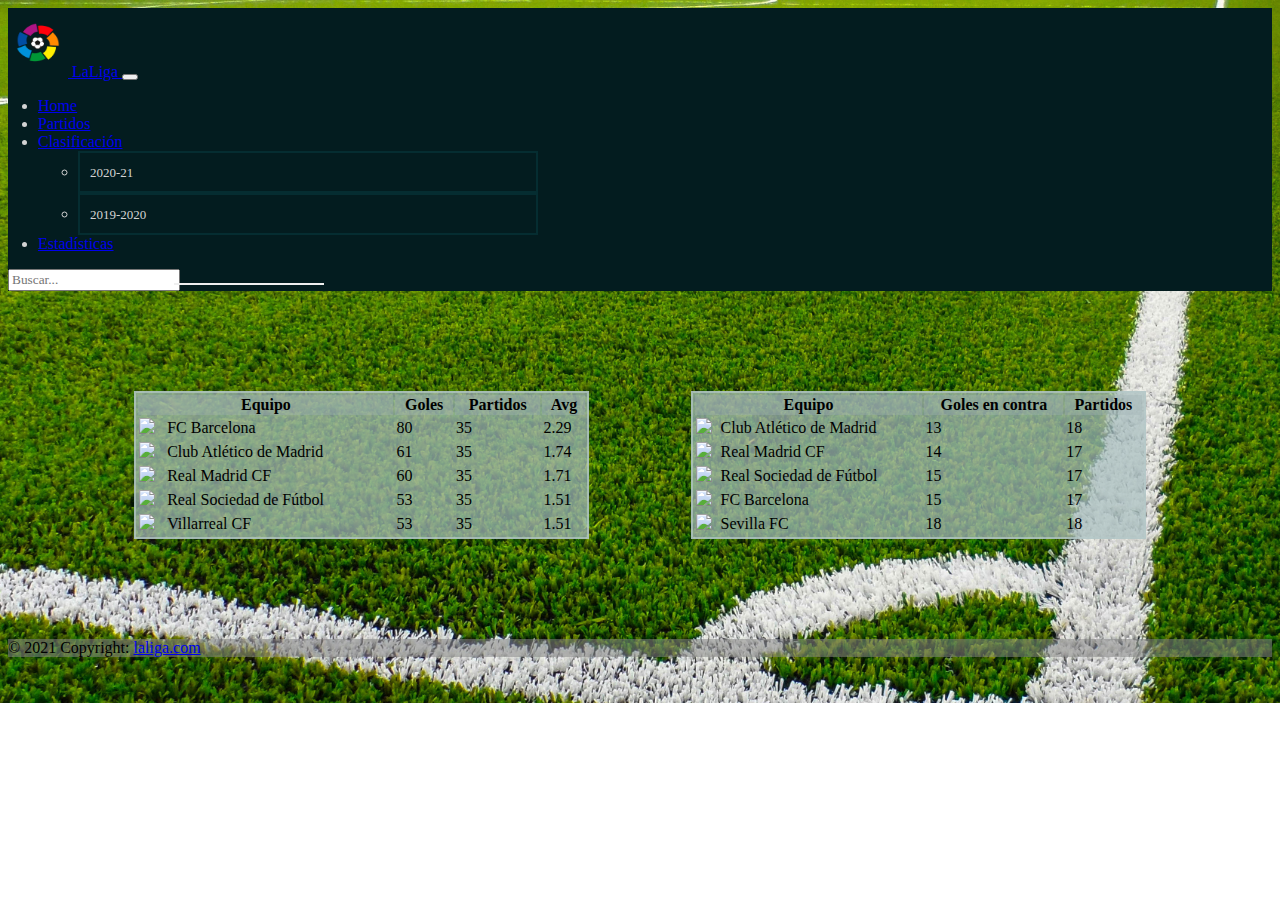
==== estadisticas.html @ f0ce2642 "first commit" ====
<!DOCTYPE html>
<html lang="en">

<head>
    <meta charset="UTF-8">
    <meta http-equiv="X-UA-Compatible" content="IE=edge">
    <meta name="viewport" content="width=device-width, initial-scale=1.0">
    <title>Partidos</title>
    <link rel="stylesheet" href="https://use.fontawesome.com/releases/v5.8.1/css/all.css"
        integrity="sha384-50oBUHEmvpQ+1lW4y57PTFmhCaXp0ML5d60M1M7uH2+nqUivzIebhndOJK28anvf" crossorigin="anonymous">
    <link href="https://cdn.jsdelivr.net/npm/bootstrap@5.0.0/dist/css/bootstrap.min.css" rel="stylesheet"
        integrity="sha384-wEmeIV1mKuiNpC+IOBjI7aAzPcEZeedi5yW5f2yOq55WWLwNGmvvx4Um1vskeMj0" crossorigin="anonymous">
    <link rel="stylesheet" type="text/css" href="./estilos.css/index.css">

</head>

<body>
    <header>

        <nav id="navbarComun" class="navbar navbar-expand-lg navbar-dark">
            <div class="container-fluid">
                <a class="navbar-brand" href="#">
                    <img src="./imagenes/laliga.png" alt="" width="60" height="54"
                        class="d-inline-block align-text-center">
                    LaLiga
                </a>
                <button class="navbar-toggler" type="button" data-bs-toggle="collapse"
                    data-bs-target="#navbarSupportedContent" aria-controls="navbarSupportedContent"
                    aria-expanded="false" aria-label="Toggle navigation">
                    <span class="navbar-toggler-icon"></span>
                </button>
                <div class="collapse navbar-collapse" id="navbarSupportedContent">
                    <ul class="navbar-nav me-auto mb-2 mb-lg-0">
                        <li class="nav-item">
                            <a class="nav-link active" aria-current="page" href="./index.html">Home</a>
                        </li>
                        <li class="nav-item">
                            <a class="nav-link" href="matches.html">Partidos</a>
                        </li>
                        <li class="nav-item dropdown">
                            <a class="nav-link dropdown-toggle" href="#" id="navbarDropdown" role="button"
                                data-bs-toggle="dropdown" aria-expanded="false">
                                Clasificación
                            </a>
                            <ul class="dropdown-menu" aria-labelledby="navbarDropdown">
                                <li><a class="dropdown-item" href="standings.html">2020-21</a></li>
                                <li><a class="dropdown-item" href="#">2019-2020</a></li>
                            </ul>
                        </li>
                        <li class="nav-item">
                            <a class="nav-link" href="estadisticas.html">Estadísticas</a>
                        </li>

                    </ul>
                    <form class="comun d-flex">
                        <input class="form-control me-2" type="search" placeholder="Buscar..." aria-label="Search">
                        <button class="btn btn-outline-success" type="submit"><i class="fas fa-search"></i></button>
                    </form>
                </div>
            </div>
        </nav>

    </header>

    <section class="main">

        <div class="containerTable-estadisticas">

            <table class="estadisticas table table-striped table-hover">
                <thead>
                    <tr>
                        <th colspan="2">Equipo</th>
                        <th>Goles</th>
                        <th>Partidos</th>
                        <th>Avg</th>
                        
                    </tr>
                </thead>
                <tbody id="body_table_statistics1">

                </tbody>
            </table>

            <table class="estadisticas table table-striped table-hover">
                <thead>
                    <tr>
                        <th colspan="2">Equipo</th>
                        <th>Goles en contra</th>
                        <th>Partidos</th>
                        
                    </tr>
                </thead>
                <tbody id="body_table_statistics2">

                </tbody>
            </table>
        </div>


    </section>

    <footer class="text-center text-white">
        <!-- Grid container -->
        <div class="container p-4 pb-0">
            <!-- Section: Social media -->
            <section class="mb-4">
                <!-- Facebook -->
                <a class="btn btn-outline-light btn-floating m-1" href="#!" role="button">
                    <i class="fab fa-facebook"></i>
                </a>

                <!-- Twitter -->
                <a class="btn btn-outline-light btn-floating m-1" href="#!" role="button"><i
                        class="fab fa-twitter"></i></a>

                <!-- Google -->
                <a class="btn btn-outline-light btn-floating m-1" href="#!" role="button"><i
                        class="fab fa-google"></i></a>

                <!-- Instagram -->
                <a class="btn btn-outline-light btn-floating m-1" href="#!" role="button"><i
                        class="fab fa-instagram"></i></a>

                <!-- Linkedin -->
                <a class="btn btn-outline-light btn-floating m-1" href="#!" role="button"><i
                        class="fab fa-linkedin-in"></i></a>

                <!-- Github -->
                <a class="btn btn-outline-light btn-floating m-1" href="#!" role="button"><i
                        class="fab fa-github"></i></a>
            </section>
            <!-- Section: Social media -->
        </div>
        <!-- Grid container -->

        <!-- Copyright -->
        <div class="text-center p-3" style="background-color: rgba(0, 0, 0, 0.2);">
            © 2021 Copyright:
            <a class="text-white" href="https://mdbootstrap.com/">laliga.com</a>
        </div>
        <!-- Copyright -->
    </footer>


    <script src="https://cdn.jsdelivr.net/npm/bootstrap@5.0.0/dist/js/bootstrap.bundle.min.js"
        integrity="sha384-p34f1UUtsS3wqzfto5wAAmdvj+osOnFyQFpp4Ua3gs/ZVWx6oOypYoCJhGGScy+8"
        crossorigin="anonymous"></script>
    <script src="matches.js"></script>
    <script src="estadisticas.js"></script>

</body>

</html>
---- estilos.css/index.css ----
* {
    font-family: "Rubik";
}


/*  HEADER  HOME */

.linea-superior {
    background: rgb(3, 28, 31);
    height: 50px;
    display: flex;
    justify-content: space-between;
    
}

.linea-superior .btn {
    background: none;
    border:none;
    font-size: 13px;
    margin-left: 30px;
}

.linea-superior .rrss {
    display: flex;
    text-align: right;
    align-items: center;
    margin-right: 20px;

}

.linea-superior .rrss p{
    margin: 13px 10px auto auto;
    color:white;
    font-size: 13px;
    
}

/* dropdown web equipos */

.btn-group button:focus{
    box-shadow: none;

}

.dropdown-menu {
    min-width: 15rem;
    background-color: rgb(3, 28, 31);
    
    
}

.dropdown-menu li {
    padding: 10px;
    border: 2px solid rgb(5, 45, 49);
}
.dropdown-menu li:hover {
    background-color: rgba(5, 45, 49, 0.589);
    transform: scale(1.1);
    border: none;
}

.dropdown-menu img {
    width: 20px;
    margin: 0 5px 0 10px;
}

.dropdown-menu a {
    text-decoration: none;
    color: lightgrey;
   font-size: 13px;

}


/* navbar */

.navbar {
    margin-top: 50px;
    
} 

.container-fluid {
    color: white;
    
}

.container-fluid img{
    margin-top: 15px;
   
}

.navbar-nav {
    padding-left: 30px;
    color: lightgrey;
    width: 500px;
}



.index .btn {
    border-radius: 130px;
    background-color: rgb(3, 28, 31);
    color: white;
    border:none;
    margin-right: 100px;
    margin-left: -10px;
    width: 150px;
}

/* Carrousel */

#carouselExampleSlidesOnly{
    position: absolute;
    z-index: -100; 
    width: 100%;
    
}  

.carousel-item img{
    height: 800px;
}

/* Container redes sociales */

.containerDelRRSS {
    display: flex;
    flex-direction: column;
    height: 800px;
    justify-content: space-between;
    
    
} 

.titulo{
    height: 300px;
}

.titulo h2{
    color: white;
    font-size: 80px;
    text-align: center;  
    margin-top: 200px;
    font-weight:bolder;
    font-style: oblique;
    text-shadow:  3px 3px 2px rgb(3, 28, 31);;
    
}

.containerRRSS{
    display: flex;
    justify-content: space-around;
    align-items: center;
    width: 100%;
    padding-bottom: 10px;
 
}

.youtube {
    display: flex;
    flex-direction: column;
}

/*   STANDINGS  */

/* BODY */

body{
    background-image: url("/imagenes/semillas-de-cesped-12.jpg");
    background-repeat: no-repeat;
    background-size: cover;
    
} 

/* HEADER */

/* navbar */

#navbarComun {
    background-color: rgb(3, 28, 31);
    /* height: 100px; */
    margin-top: 0px;
    
    
}

#navbarComun .dropdown-menu a:hover {
    background-color: rgba(5, 45, 49, 0.589);
    color:lightgrey;
}

.comun .btn {
    
    color: white;
    border:none;
    margin-right: 100px;
    margin-left: -10px;
    width: 150px;
}

/*  MAIN  */

.main {
    width: 80%;
    margin:auto;
    margin-bottom: 100px;
    
}

/* tabla Clasificación */

.container_table-clasificacion{
    display: flex;
    flex-direction: column-reverse;
    justify-content: center;
    align-items: center;
    width: 80%; 
    margin: auto;
    background-color: rgba(166, 188, 190, 0.705);
    border: 2px solid rgba(182, 201, 202, 0.671);
    margin-top: 40px;

}

.clasificacion thead { 
    background-color: rgba(161, 179, 180, 0.349);
}

.clasificacion thead tr th{
    text-align: right;
}

.clasificacion thead tr th:first-of-type{
    text-align: left;
}

.clasificacion thead tr th:last-of-type{
    text-align: center;
}

table img {
    width: 40px;
}

.clasificacion tbody tr td {
    text-align: right;
}

.clasificacion tbody tr td:nth-child(3) {
    width: 400px;
}

.clasificacion tbody tr td:nth-child(1),
.clasificacion tbody tr td:nth-child(2),
.clasificacion tbody tr td:nth-child(3){
    text-align: left;
}


.clasificacion tbody tr td:nth-child(12) {
    text-align: center;
}

.clasificacion tbody tr:first-of-type,
.clasificacion tbody tr:nth-child(2),
.clasificacion tbody tr:nth-child(3),
.clasificacion tbody tr:nth-child(4){
    border-left: 3px solid dodgerblue;
}

.clasificacion tbody tr:nth-child(5),
.clasificacion tbody tr:nth-child(6) {
    border-left: 3px solid rgb(228, 156, 24);
}

.clasificacion tbody tr:last-of-type,
.clasificacion tbody tr:nth-child(18),
.clasificacion tbody tr:nth-child(19) {
    border-left: 3px solid rgb(216, 19, 19);
}

.clasificacion tbody tr:first-of-type {
    border-top: none;
}

.clasificacion tfoot {
    height: 200px;
}

.containerFoot{
    display: flex;
    justify-content:left;
    width: 100%;
    background-color: rgba(241, 243, 243, 0.644);
    margin-top: -15px;
    padding: 20px;
    border: 20px solid rgba(166, 188, 190, 0.623);;
    height: 180px;
}

.containerFoot h3 {
    font-size: 12px;
    
}

.containerFoot p {
    font-size: 11px;
    margin-right: 10px;
}

.containerInterior {
    display: flex;
    flex-direction: column;
    margin-left: 40px;
    width: 300px;
 
}
.titulos {
    display: flex;
    margin-top: 0px;
   
}

.titulos p {
    margin-top: 0px;
}

/*  MATCHES  */

.fondo {
    background-color: rgba(102, 151, 102, 0.486);
   
}

/* tabla Partidos */


.containerTable-partidos {
    display: flex;
    justify-content: center;
    align-items: center;

}

.partidos {
    width: 70%;
    border-radius: 5px 5px 5px 5px;
    font-size: 15px;  
    background-color: rgba(166, 188, 190, 0.527);
    border: 2px solid rgba(182, 201, 202, 0.527);
    margin-top: 40px;
    
}

.partidos thead tr{
    background: rgba(100, 113, 114, 0.644);
}

.partidos thead tr th{
    text-align: center;
}


#body_table tr td:nth-child(1),
#body_table tr td:nth-child(2){
    text-align: right;
}


#body_table tr td:nth-child(3) {
    text-align: center;
}


#body_table tr td:nth-child(5) {
    text-align: left;

}

/*  FOOTER  */

footer {
    background-color: rgba(211, 211, 211, 0.432);
}

/*  ESTADISTICAS  */

.containerTable-estadisticas{
    display: flex;
    justify-content: space-between;
    align-items: center;
    margin: auto;
    

}

.estadisticas {
    width: 45%;
    background-color: rgba(166, 188, 190, 0.705);
    border: 2px solid rgba(182, 201, 202, 0.671);
    margin-top: 100px;
}

.estadisticas thead { 
    background-color: rgba(161, 179, 180, 0.349);
}
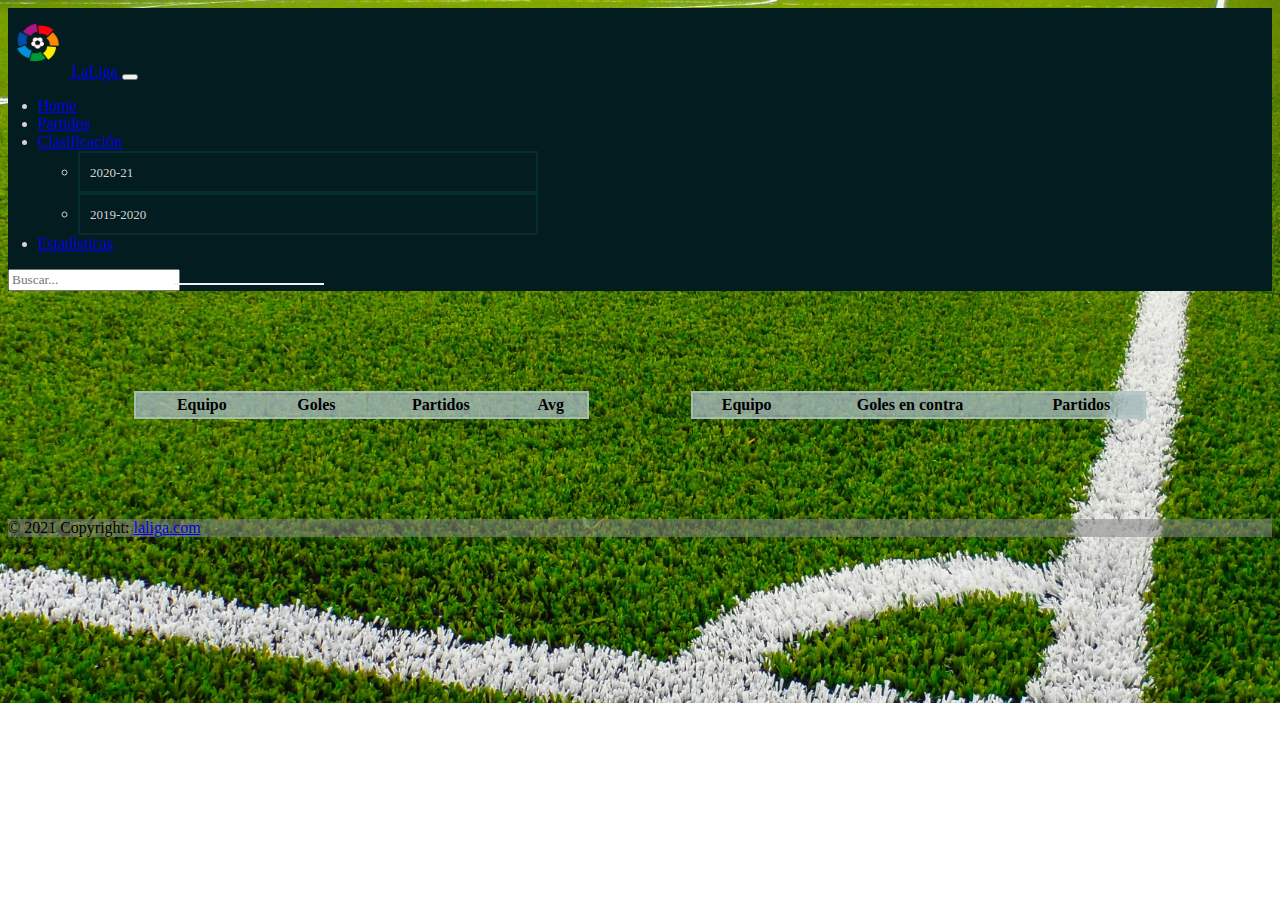
==== commit 91bebd20: "FETCH" ====
--- a/estadisticas.html
+++ b/estadisticas.html
@@ -145,7 +145,7 @@
     <script src="https://cdn.jsdelivr.net/npm/bootstrap@5.0.0/dist/js/bootstrap.bundle.min.js"
         integrity="sha384-p34f1UUtsS3wqzfto5wAAmdvj+osOnFyQFpp4Ua3gs/ZVWx6oOypYoCJhGGScy+8"
         crossorigin="anonymous"></script>
-    <script src="matches.js"></script>
+    
     <script src="estadisticas.js"></script>
 
 </body>
--- a/estilos.css/index.css
+++ b/estilos.css/index.css
@@ -335,11 +335,17 @@
 /* tabla Partidos */
 
 
+
 .containerTable-partidos {
     display: flex;
+    flex-direction: column;
     justify-content: center;
     align-items: center;
 
+}
+
+.container-filtros {
+    margin-top: 20px;
 }
 
 .partidos {
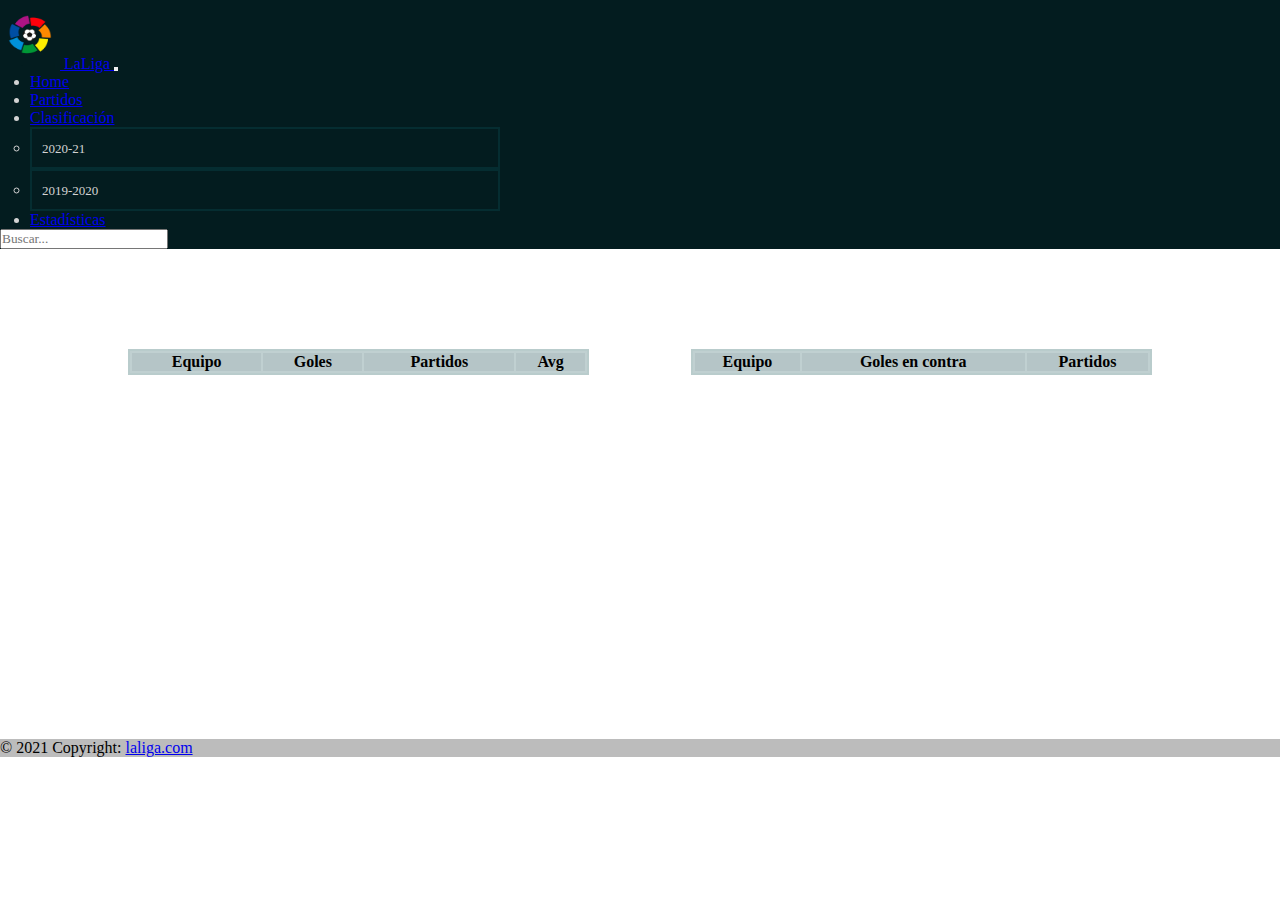
==== commit 5eb16783: "alerta" ====
--- a/estadisticas.html
+++ b/estadisticas.html
@@ -15,6 +15,16 @@
 </head>
 
 <body>
+
+    <div class="loader-centrado" id="loader">
+        <div class="lds-ellipsis">
+            <div></div>
+            <div></div>
+            <div></div>
+            <div></div>
+        </div>
+    </div>
+
     <header>
 
         <nav id="navbarComun" class="navbar navbar-expand-lg navbar-dark">
--- a/estilos.css/index.css
+++ b/estilos.css/index.css
@@ -1,6 +1,9 @@
 
 * {
     font-family: "Rubik";
+    margin: 0;
+    padding: 0;
+    box-sizing: border-box;
 }
 
 
@@ -21,6 +24,10 @@
     margin-left: 30px;
 }
 
+.linea-superior .btn:hover{
+    color:grey;
+}
+
 .linea-superior .rrss {
     display: flex;
     text-align: right;
@@ -80,6 +87,11 @@
     
 } 
 
+
+.fixed-top{
+    z-index: 0;
+}
+
 .container-fluid {
     color: white;
     
@@ -94,6 +106,7 @@
     padding-left: 30px;
     color: lightgrey;
     width: 500px;
+    
 }
 
 
@@ -117,9 +130,9 @@
     
 }  
 
-.carousel-item img{
+/* .carousel-item img{
     height: 800px;
-}
+} */
 
 /* Container redes sociales */
 
@@ -166,11 +179,11 @@
 /* BODY */
 
 body{
-    background-image: url("/imagenes/semillas-de-cesped-12.jpg");
+    background-image: url("/imagenes/piece-turf.jpg");
     background-repeat: no-repeat;
     background-size: cover;
-    
-} 
+
+}  
 
 /* HEADER */
 
@@ -204,6 +217,7 @@
     width: 80%;
     margin:auto;
     margin-bottom: 100px;
+    min-height: 390px;
     
 }
 
@@ -327,9 +341,197 @@
 
 /*  MATCHES  */
 
+
 .fondo {
-    background-color: rgba(102, 151, 102, 0.486);
-   
+    background-color: rgba(160, 247, 160, 0.438);
+    
+}
+
+
+/*  loading  */
+
+
+.lds-ellipsis {
+    display: inline-block;
+    position: relative;
+    width: 80px;
+    height: 80px;
+}
+.lds-ellipsis div {
+    position: absolute;
+    top: 33px;
+    width: 13px;
+    height: 13px;
+    border-radius: 50%;
+    background: #fed;
+    animation-timing-function: cubic-bezier(0, 1, 1, 0);
+}
+.lds-ellipsis div:nth-child(1) {
+    left: 8px;
+    animation: lds-ellipsis1 0.6s infinite;
+}
+.lds-ellipsis div:nth-child(2) {
+    left: 8px;
+    animation: lds-ellipsis2 0.6s infinite;
+}
+.lds-ellipsis div:nth-child(3) {
+    left: 32px;
+    animation: lds-ellipsis2 0.6s infinite;
+}
+.lds-ellipsis div:nth-child(4) {
+    left: 56px;
+    animation: lds-ellipsis3 0.6s infinite;
+}
+@keyframes lds-ellipsis1 {
+    0% {
+      transform: scale(0);
+    }
+    100% {
+      transform: scale(1);
+    }
+}
+@keyframes lds-ellipsis3 {
+    0% {
+      transform: scale(1);
+    }
+    100% {
+      transform: scale(0);
+    }
+}
+@keyframes lds-ellipsis2 {
+    0% {
+      transform: translate(0, 0);
+    }
+    100% {
+      transform: translate(24px, 0);
+    }
+}
+
+.loader-centrado{
+    display: flex;
+    justify-content: center;
+    align-items: center;
+    background: rgba(102, 151, 102, 0.438);
+    width: 100%;
+    height: 100vh;
+    position:fixed;
+    z-index: 999;
+    clip-path: circle(150% at 100% 0);
+    transition: clip-path 0.3s ease-in-out;
+    top:0;
+    left: 0;
+}
+  
+ 
+
+/*  filtros  */
+
+
+.container-filtros{
+    display:flex;   
+    margin-top: 20px;
+    justify-content: space-between;
+    margin-bottom: 20px;
+    border-bottom: 3px double rgba(100, 113, 114, 0.644);
+    align-items: center;
+    
+}
+
+.container-filtros .caja{
+    display: flex;   
+    margin-bottom: 20px;
+}
+
+
+.caja .btn {
+    background:none;
+    color: white;
+    border:none;
+}
+
+.container-filtros .caja .buscar{
+    display: flex;
+    justify-content:left;
+}
+
+.buscarEquipo {
+    padding: 10px;
+    background: none;
+    border: none;
+    border-radius: 6px;
+    text-align: center;
+    margin-right: 20px;
+    
+}
+
+.buscarEquipo:hover{
+    background-color: rgba(100, 113, 114, 0.295);
+    
+}
+
+.buscarEquipo:hover::placeholder{
+    color:whitesmoke;
+    
+}
+
+#botonFiltro{
+    box-shadow: none;
+    margin-right: 20px;
+    
+}
+
+#botonFiltro:hover {
+    background-color: #198754;
+    box-shadow: none;
+    
+    
+}
+
+.container-filtros .caja .limpiar{
+    text-align: center;
+    margin-top: 10px;
+    margin-left: 10px;
+}
+
+#reset{
+    background-color: rgba(100, 113, 114, 0.644);
+    color: whitesmoke;
+    box-shadow: none;
+    margin-right: 40px;
+    
+
+}
+
+#reset:hover{
+    background-color: rgba(5, 45, 49, 0.589);
+    color: whitesmoke;
+    box-shadow: none;
+    
+}
+
+.checkbox{
+    display: flex;
+    flex-direction: column;
+    margin-bottom: 10px;
+    
+}
+
+.checkbox .resultados {
+    display: flex;
+}
+
+.checkbox div {
+    margin-right: 30px;
+} 
+
+.checkbox .resultados .resultado {
+    display: flex;
+    flex-direction: column;
+    
+}
+
+.checkbox .resultados .resultado2{
+    margin-left: 30px;
 }
 
 /* tabla Partidos */
@@ -342,10 +544,6 @@
     justify-content: center;
     align-items: center;
 
-}
-
-.container-filtros {
-    margin-top: 20px;
 }
 
 .partidos {
@@ -354,7 +552,7 @@
     font-size: 15px;  
     background-color: rgba(166, 188, 190, 0.527);
     border: 2px solid rgba(182, 201, 202, 0.527);
-    margin-top: 40px;
+    
     
 }
 
@@ -382,6 +580,10 @@
     text-align: left;
 
 }
+
+/* .alertaSinPartidos {
+    display:none;
+} */
 
 /*  FOOTER  */
 
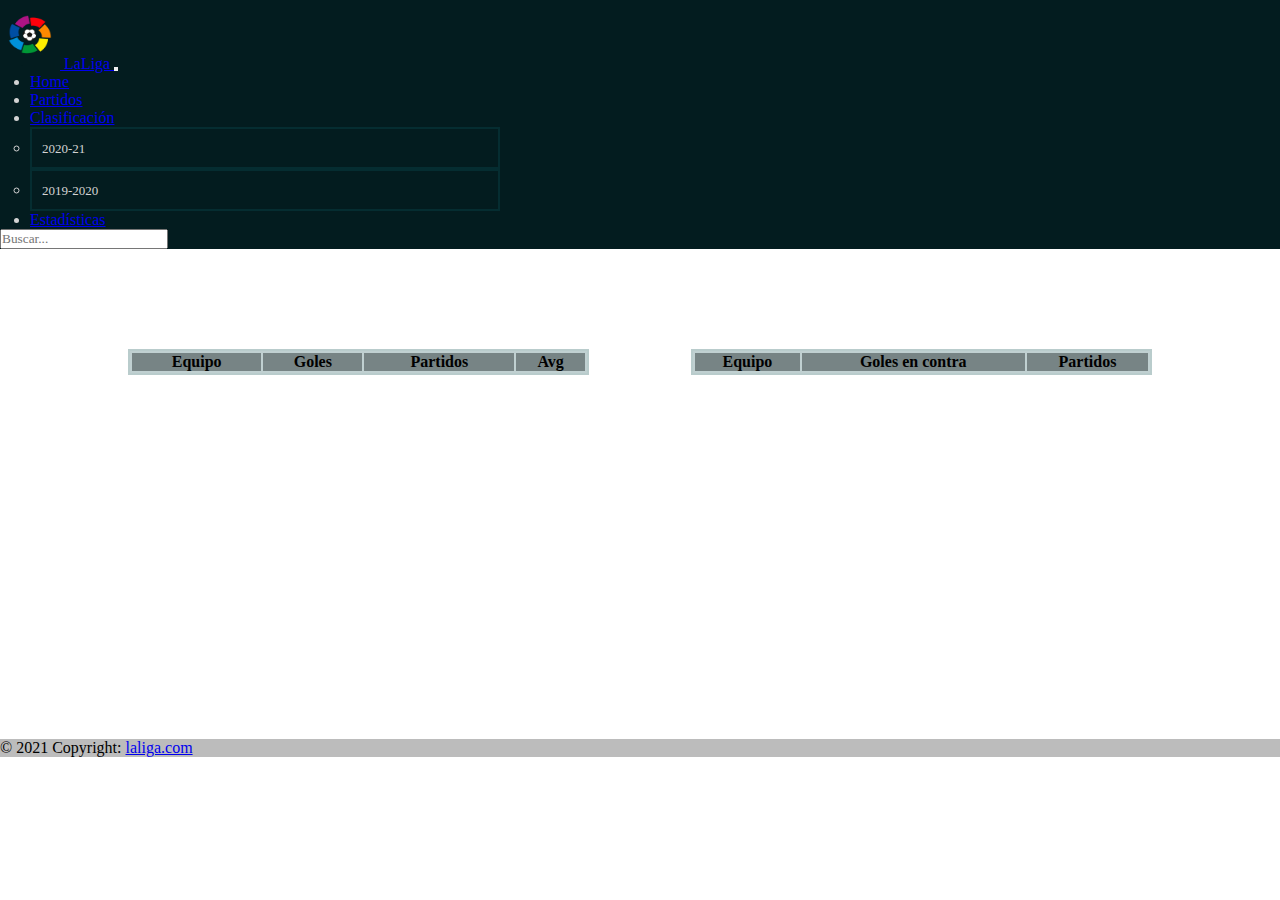
==== commit f191937e: "media query" ====
--- a/estadisticas.html
+++ b/estadisticas.html
@@ -115,28 +115,28 @@
             <!-- Section: Social media -->
             <section class="mb-4">
                 <!-- Facebook -->
-                <a class="btn btn-outline-light btn-floating m-1" href="#!" role="button">
+                <a class="btn btn-outline-dark btn-floating m-1" href="#!" role="button">
                     <i class="fab fa-facebook"></i>
                 </a>
 
                 <!-- Twitter -->
-                <a class="btn btn-outline-light btn-floating m-1" href="#!" role="button"><i
+                <a class="btn btn-outline-dark btn-floating m-1" href="#!" role="button"><i
                         class="fab fa-twitter"></i></a>
 
                 <!-- Google -->
-                <a class="btn btn-outline-light btn-floating m-1" href="#!" role="button"><i
+                <a class="btn btn-outline-dark btn-floating m-1" href="#!" role="button"><i
                         class="fab fa-google"></i></a>
 
                 <!-- Instagram -->
-                <a class="btn btn-outline-light btn-floating m-1" href="#!" role="button"><i
+                <a class="btn btn-outline-dark btn-floating m-1" href="#!" role="button"><i
                         class="fab fa-instagram"></i></a>
 
                 <!-- Linkedin -->
-                <a class="btn btn-outline-light btn-floating m-1" href="#!" role="button"><i
+                <a class="btn btn-outline-dark btn-floating m-1" href="#!" role="button"><i
                         class="fab fa-linkedin-in"></i></a>
 
                 <!-- Github -->
-                <a class="btn btn-outline-light btn-floating m-1" href="#!" role="button"><i
+                <a class="btn btn-outline-dark btn-floating m-1" href="#!" role="button"><i
                         class="fab fa-github"></i></a>
             </section>
             <!-- Section: Social media -->
@@ -144,9 +144,9 @@
         <!-- Grid container -->
 
         <!-- Copyright -->
-        <div class="text-center p-3" style="background-color: rgba(0, 0, 0, 0.2);">
+        <div class="text-center p-3" style="background-color: rgba(0, 0, 0, 0.2); color: black">
             © 2021 Copyright:
-            <a class="text-white" href="https://mdbootstrap.com/">laliga.com</a>
+            <a class="text-dark" href="https://mdbootstrap.com/">laliga.com</a>
         </div>
         <!-- Copyright -->
     </footer>
--- a/estilos.css/index.css
+++ b/estilos.css/index.css
@@ -108,8 +108,6 @@
     width: 500px;
     
 }
-
-
 
 .index .btn {
     border-radius: 130px;
@@ -128,25 +126,21 @@
     z-index: -100; 
     width: 100%;
     
+    
 }  
 
-/* .carousel-item img{
-    height: 800px;
-} */
-
 /* Container redes sociales */
 
 .containerDelRRSS {
     display: flex;
     flex-direction: column;
-    height: 800px;
     justify-content: space-between;
     
     
 } 
 
 .titulo{
-    height: 300px;
+    margin-bottom: 80px;
 }
 
 .titulo h2{
@@ -174,6 +168,57 @@
     flex-direction: column;
 }
 
+@media screen and (max-width: 560px) {
+
+    .rrss p{
+        display: none;
+    }
+
+    .navbar-toggler{
+        background-color: rgb(3, 28, 31);
+    }
+
+    #navbarSupportedContent{
+        background-color: rgb(3, 28, 31);
+        color: whitesmoke;
+        border: 1px solid grey;
+        
+    }
+
+    .nav-item:hover{
+        background-color: rgb(6, 54, 59);
+    }
+
+    .titulo{
+        margin-bottom: 100px;
+    }
+    .titulo h2{
+        font-size: 40px;
+        margin-top: 80px;
+        height: auto;
+        width: auto;
+    }
+
+    .containerRRSS{
+        flex-direction: column;
+        width: auto;
+        
+    }
+
+    .youtube{
+        order:0;
+    }
+
+    .facebookHome,
+    .youtube,
+    .twitterHome {
+        
+        margin-bottom: 20px;
+    }
+
+
+}
+
 /*   STANDINGS  */
 
 /* BODY */
@@ -225,7 +270,7 @@
 
 .container_table-clasificacion{
     display: flex;
-    flex-direction: column-reverse;
+    flex-direction: column;
     justify-content: center;
     align-items: center;
     width: 80%; 
@@ -236,12 +281,20 @@
 
 }
 
-.clasificacion thead { 
-    background-color: rgba(161, 179, 180, 0.349);
+#tablaClasificacion{
+    overflow: scroll;
+    height: 450px;
+    width: 100%;   
 }
 
 .clasificacion thead tr th{
+    text-align: center;
+    position: sticky;
+    top:0;
+    z-index: 10;
+    background: rgba(100, 113, 114, 0.801);
     text-align: right;
+
 }
 
 .clasificacion thead tr th:first-of-type{
@@ -307,18 +360,18 @@
     width: 100%;
     background-color: rgba(241, 243, 243, 0.644);
     margin-top: -15px;
-    padding: 20px;
+    padding: 10px;
     border: 20px solid rgba(166, 188, 190, 0.623);;
-    height: 180px;
+    height: 120px;
 }
 
 .containerFoot h3 {
-    font-size: 12px;
+    font-size: 10px;
     
 }
 
 .containerFoot p {
-    font-size: 11px;
+    font-size: 10px;
     margin-right: 10px;
 }
 
@@ -331,21 +384,21 @@
 }
 .titulos {
     display: flex;
-    margin-top: 0px;
-   
-}
-
-.titulos p {
-    margin-top: 0px;
+    height: 15px;  
+}
+
+@media screen and (max-width: 560px) {
+    .containerFoot{
+        flex-direction: column;
+        height: auto;
+    }
+
+    .containerInterior{
+        margin-top: 10px;
+    }
 }
 
 /*  MATCHES  */
-
-
-.fondo {
-    background-color: rgba(160, 247, 160, 0.438);
-    
-}
 
 
 /*  loading  */
@@ -432,36 +485,33 @@
     margin-top: 20px;
     justify-content: space-between;
     margin-bottom: 20px;
-    border-bottom: 3px double rgba(100, 113, 114, 0.644);
-    align-items: center;
-    
-}
-
-.container-filtros .caja{
+    align-items: center;     
+}
+
+
+.container-filtros .buscarEquipos{
     display: flex;   
     margin-bottom: 20px;
-}
-
-
-.caja .btn {
-    background:none;
-    color: white;
-    border:none;
-}
-
-.container-filtros .caja .buscar{
-    display: flex;
-    justify-content:left;
-}
+    justify-content: space-around;
+}
+
 
 .buscarEquipo {
     padding: 10px;
-    background: none;
+    background: rgba(100, 113, 114, 0.548);
     border: none;
     border-radius: 6px;
     text-align: center;
     margin-right: 20px;
-    
+    max-height: 44px;
+    
+}
+.escribirNombre{
+    display: flex;
+}
+
+.buscarEquipo::placeholder{
+    color:whitesmoke;
 }
 
 .buscarEquipo:hover{
@@ -477,27 +527,29 @@
 #botonFiltro{
     box-shadow: none;
     margin-right: 20px;
+    background:none;
+    color: white;
+    border:none;
+    font-size: 20px;
     
 }
 
 #botonFiltro:hover {
     background-color: #198754;
     box-shadow: none;
-    
-    
-}
-
-.container-filtros .caja .limpiar{
-    text-align: center;
-    margin-top: 10px;
-    margin-left: 10px;
+       
+}
+
+.borrarFiltrar {
+    display: flex;
 }
 
 #reset{
     background-color: rgba(100, 113, 114, 0.644);
     color: whitesmoke;
     box-shadow: none;
-    margin-right: 40px;
+    padding: 10px;
+    border: none;
     
 
 }
@@ -509,30 +561,52 @@
     
 }
 
-.checkbox{
-    display: flex;
+#botonOpciones{
+    background-color: rgba(100, 113, 114, 0.644);
+    color: whitesmoke;
+    box-shadow: none;
+    padding: 10px;
+    border: none;
+    margin-left: 20px;
+}
+#botonOpciones:hover{
+    background-color: rgba(5, 45, 49, 0.589);
+    color: whitesmoke;
+    box-shadow: none;
+}
+
+.opciones{
+    display: flex;  
     flex-direction: column;
-    margin-bottom: 10px;
-    
-}
-
-.checkbox .resultados {
-    display: flex;
-}
-
-.checkbox div {
-    margin-right: 30px;
+    justify-content: space-between;
+    
+}
+
+.opciones div {   
+    margin: 5px 0px 5px 5px;
+}
+
+.opciones input {
+    display:none;
+    
+}
+
+.opciones label{
+    background-color: rgba(3, 28, 31, 0.616);
+    border-radius: 5px;
+    padding: 3px;
+    color: lightgrey;   
+}
+
+.opciones label:hover {
+    background-color: rgba(6, 54, 59, 0.548);
+}
+
+.opciones label:active{
+    background-color: lightgrey;
 } 
 
-.checkbox .resultados .resultado {
-    display: flex;
-    flex-direction: column;
-    
-}
-
-.checkbox .resultados .resultado2{
-    margin-left: 30px;
-}
+
 
 /* tabla Partidos */
 
@@ -543,25 +617,50 @@
     flex-direction: column;
     justify-content: center;
     align-items: center;
-
-}
+}
+
+
+#tablaPartidos{
+    overflow: scroll;
+    height: 350px;
+    width: 70%;      
+}
+
+::-webkit-scrollbar{
+    width: 10px;
+    height: 10px;
+}
+
+::-webkit-scrollbar-track{
+    background: rgba(211, 211, 211, 0.493);
+    border-radius: 4px;
+
+}
+
+::-webkit-scrollbar-thumb{
+    background: rgb(100, 113, 114);;
+    border-radius: 4px;
+}
+
+
 
 .partidos {
-    width: 70%;
-    border-radius: 5px 5px 5px 5px;
     font-size: 15px;  
-    background-color: rgba(166, 188, 190, 0.527);
+    background-color: rgba(166, 188, 190, 0.596);
     border: 2px solid rgba(182, 201, 202, 0.527);
-    
-    
-}
-
-.partidos thead tr{
-    background: rgba(100, 113, 114, 0.644);
-}
+   
+}
+
+
 
 .partidos thead tr th{
     text-align: center;
+    position: sticky;
+    top:0;
+    z-index: 10;
+    background: rgb(100, 113, 114);
+
+
 }
 
 
@@ -579,6 +678,16 @@
 #body_table tr td:nth-child(5) {
     text-align: left;
 
+}
+
+@media screen and (max-width: 560px) {
+    .buscarEquipos{
+        flex-direction: column;
+    }
+    .borrarFiltrar{
+        justify-content: flex-end;
+        margin-top: 10px;
+    }
 }
 
 /* .alertaSinPartidos {
@@ -610,5 +719,11 @@
 }
 
 .estadisticas thead { 
-    background-color: rgba(161, 179, 180, 0.349);
+    background-color: rgba(100, 113, 114, 0.801);
+}
+
+@media screen and (max-width: 560px) {
+    .containerTable-estadisticas{
+        flex-direction: column;
+    }
 }